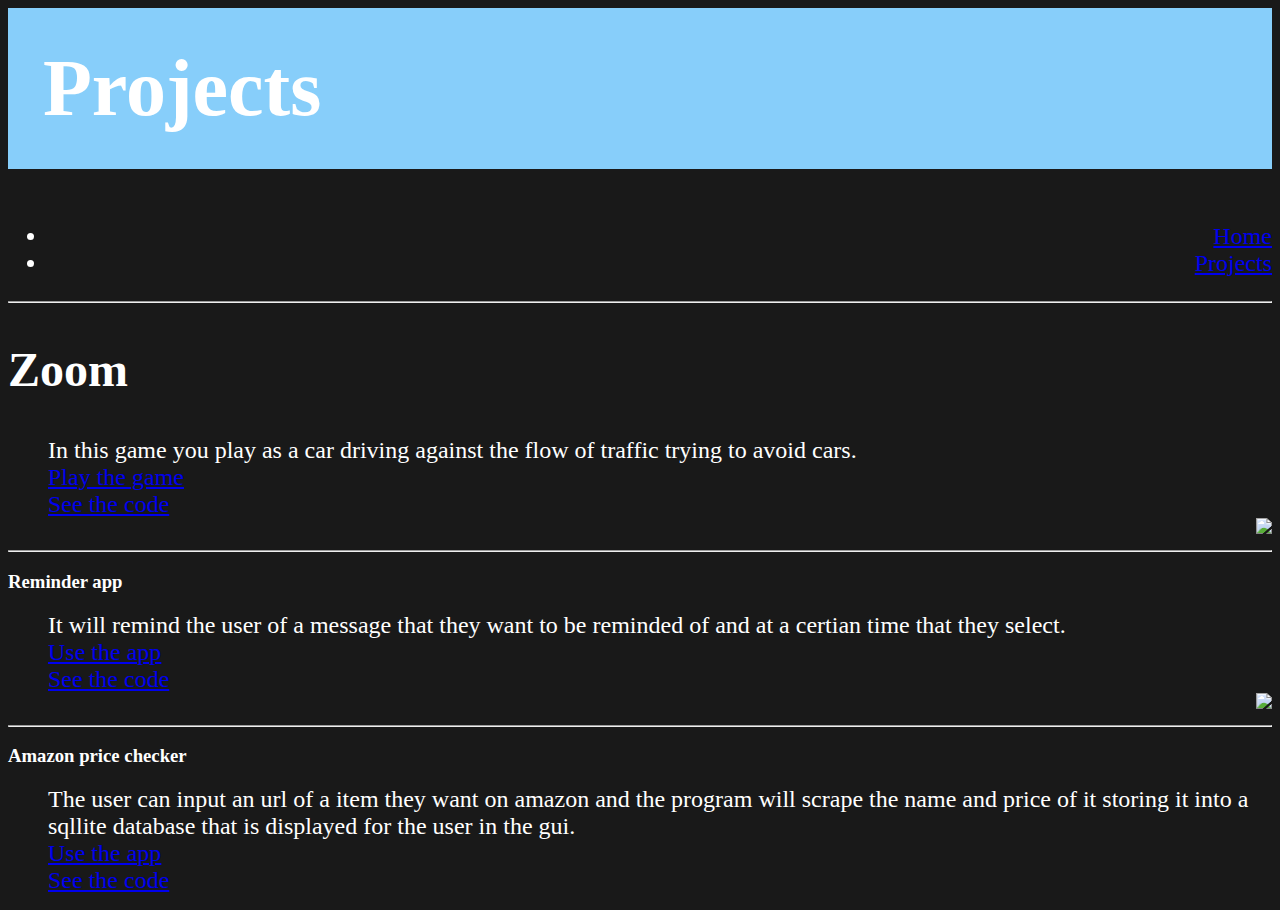
==== games.html @ 250295de "Update games.html" ====
<head>


   <title>David's Website</title>
  <link rel="stylesheet" href="style.css"/>

  </head>
  <body>

    <h1><b>Projects</b></h1>
    <ul align = "right"; style="font-size:1.5em;">
      <li><a href="index.html">Home</a></li>
      <li><a href="games.html">Projects</a></li>

    </ul>
    <hr/>
    <dl>
      <h2><dt>Zoom</dt></h2>
      <dd style="font-size:1.5em;">In this game you play as a car driving against the flow of traffic trying to avoid cars.</dd>
      <dd style="font-size:1.5em;"><a href="https://gego144.itch.io/zoom" target="_blank">Play the game</a></dd>
      <dd style="font-size:1.5em;"><a href="https://github.com/gego144/Zoom/tree/master/scripts.cs" target="_blank">See the code</a></dd>
      <dd align="right"><a href='https://photos.google.com/share/AF1QipN3UnFoBcMRR3l99A3ij6JtPy6RkGHwzSI3zCCdQ91IqtTafHA4dschxoeE3Mj8HQ?key=YzR4Ym5KVDJsRXdqX2xKNUxRTkItUWxweWZHUm9B&source=ctrlq.org'><img src='https://lh3.googleusercontent.com/u6l271cUQ9EyPhdHGmLwJmcqaYoOCF_c-wb5oHZL3lzqaDHLmH8chmSwfhaFtBnTXATeX4K3TtAKcHyYvzVhNAuAlMb6TVOr4nfOG0YTOP3MlRaNxHxH5Urr4tLH9clfKxxzKHh-lg=w2400' /></a></dd>
    </dl>

    <hr/>
    <dl>
      <h3><dt>Reminder app</dt></h3>
      <dd style="font-size:1.5em;">It will remind the user of a message that they want to be reminded of and at a certian time that they select. </dd>
      <dd style="font-size:1.5em;"><a href="https://github.com/gego144/Reminder-app/blob/master/Reminder_app_full_version.exe" target="_blank">Use the app</a></dd>
      <dd style="font-size:1.5em;"><a href="https://github.com/gego144/Reminder-app/blob/master/Full_reminder.py" target="_blank">See the code</a></dd>
      <dd align="right"><a href='https://photos.google.com/share/AF1QipPqKPJlHaWp9LMLW24Dxs6eVTWqJIafgb9ct5nKWGqBrPpr8YdvN653d6Ub_QJmpw?key=T3I2cnNuZ2ZiNS1PQmI1czBqWXdWbXR4MnAwN2RR&source=ctrlq.org'><img src='https://lh3.googleusercontent.com/tcmnwZUSmr0NPAS5Ra11FW4mr19IrS0JXrBrUkTS5NH_O3_tb1rqJLoyxOO9l6cn8G9tZcHBRgK9GzrpznlpTazUm_TR0q79ubiGaGfSebD2hi3Hg9_RZiUZ-iPur-Rk5xru8ju-Ag=w2400' /></a></dd>
     </dl>
     <hr/>

     <dl>
      <h3><b><dt>Amazon price checker</dt></b></h3>
      <dd style="font-size:1.5em;">The user can input an url of a item they want on amazon and the program will scrape the name and price of it storing it into a sqllite database that is displayed for the user in the gui.</dd>
      <dd style="font-size:1.5em;"><a href="#" >Use the app</a></dd>
      <dd style="font-size:1.5em;"><a href="#">See the code</a></dd>

    </dl>


  </body>
---- style.css ----
body{
  color:white;background-color:#191919
}

h1{
  background-color:#87CEFA; padding: 35px; font-size: 5em; font-family: "Crimson Text"; serif; Times; 
}

h2{
  font-size: 3em; font-family: "Crimson Text"; serif; Times; 
}

p {
  font-family: "Work Sans", "Times New Roman", Times, serif;
}

dd {
  font-family: "Work Sans", "Times New Roman", Times, serif;
}
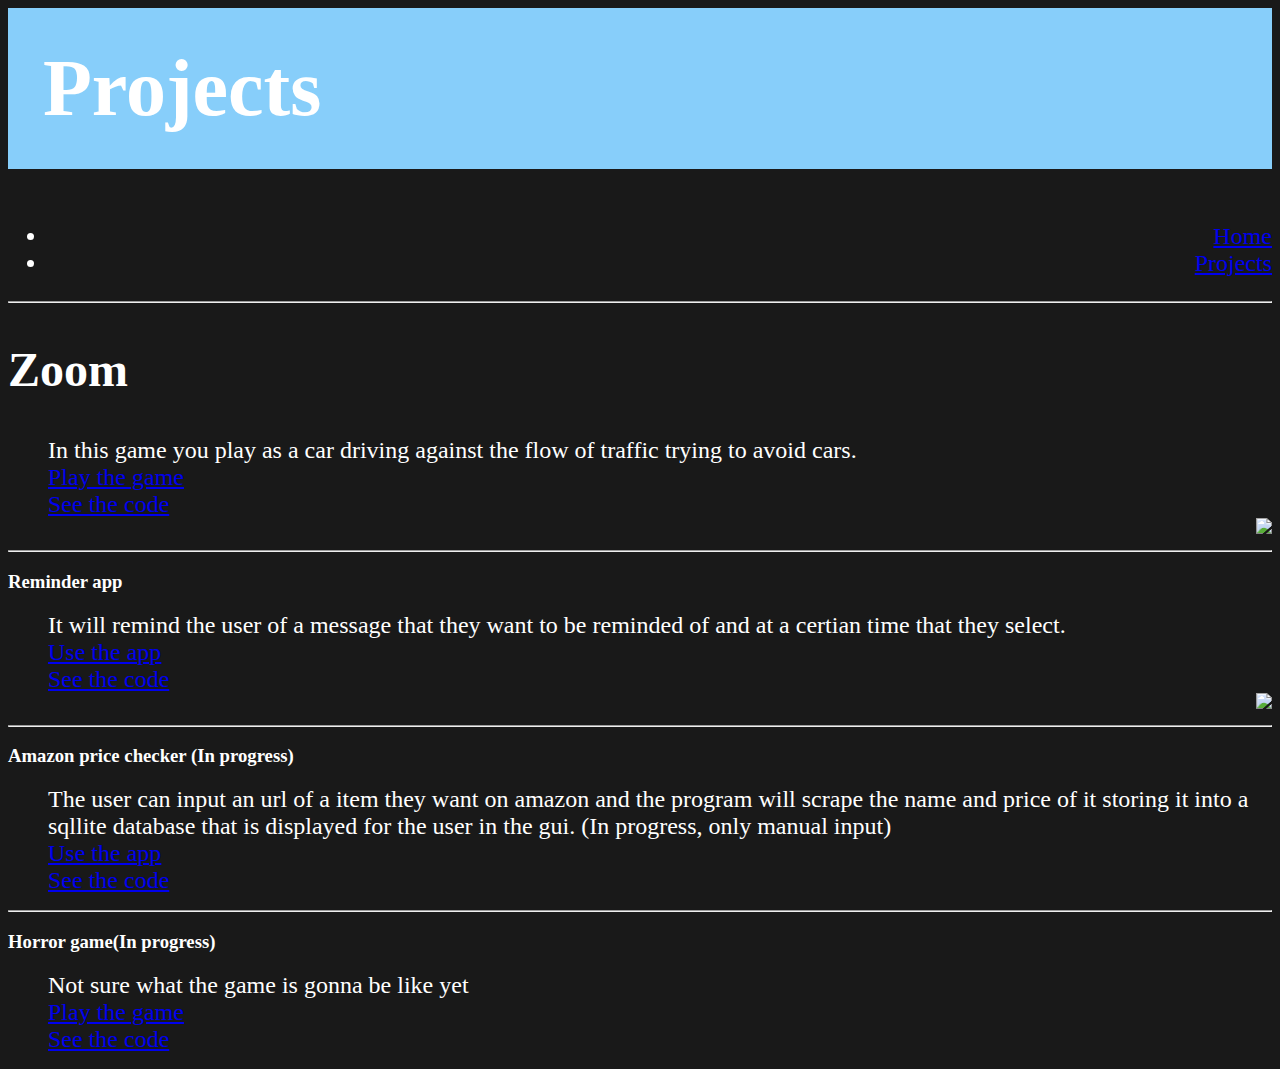
==== commit b1602962: "Update games.html" ====
--- a/games.html
+++ b/games.html
@@ -33,12 +33,22 @@
      <hr/>
 
      <dl>
-      <h3><b><dt>Amazon price checker</dt></b></h3>
-      <dd style="font-size:1.5em;">The user can input an url of a item they want on amazon and the program will scrape the name and price of it storing it into a sqllite database that is displayed for the user in the gui.</dd>
+      <h3><b><dt>Amazon price checker (In progress)</dt></b></h3>
+      <dd style="font-size:1.5em;">The user can input an url of a item they want on amazon and the program will scrape the name and price of it storing it into a sqllite database that is displayed for the user in the gui. (In progress, only manual input)</dd>
       <dd style="font-size:1.5em;"><a href="#" >Use the app</a></dd>
+      <dd style="font-size:1.5em;"><a href="https://github.com/gego144/Amazon-price-checker" target="_blank">See the code</a></dd>
+
+    </dl>
+   <hr/>
+     
+     <dl>
+      <h3><b><dt>Horror game(In progress)</dt></b></h3>
+      <dd style="font-size:1.5em;">Not sure what the game is gonna be like yet</dd>
+      <dd style="font-size:1.5em;"><a href="#" >Play the game</a></dd>
       <dd style="font-size:1.5em;"><a href="#">See the code</a></dd>
 
     </dl>
 
+     
 
   </body>
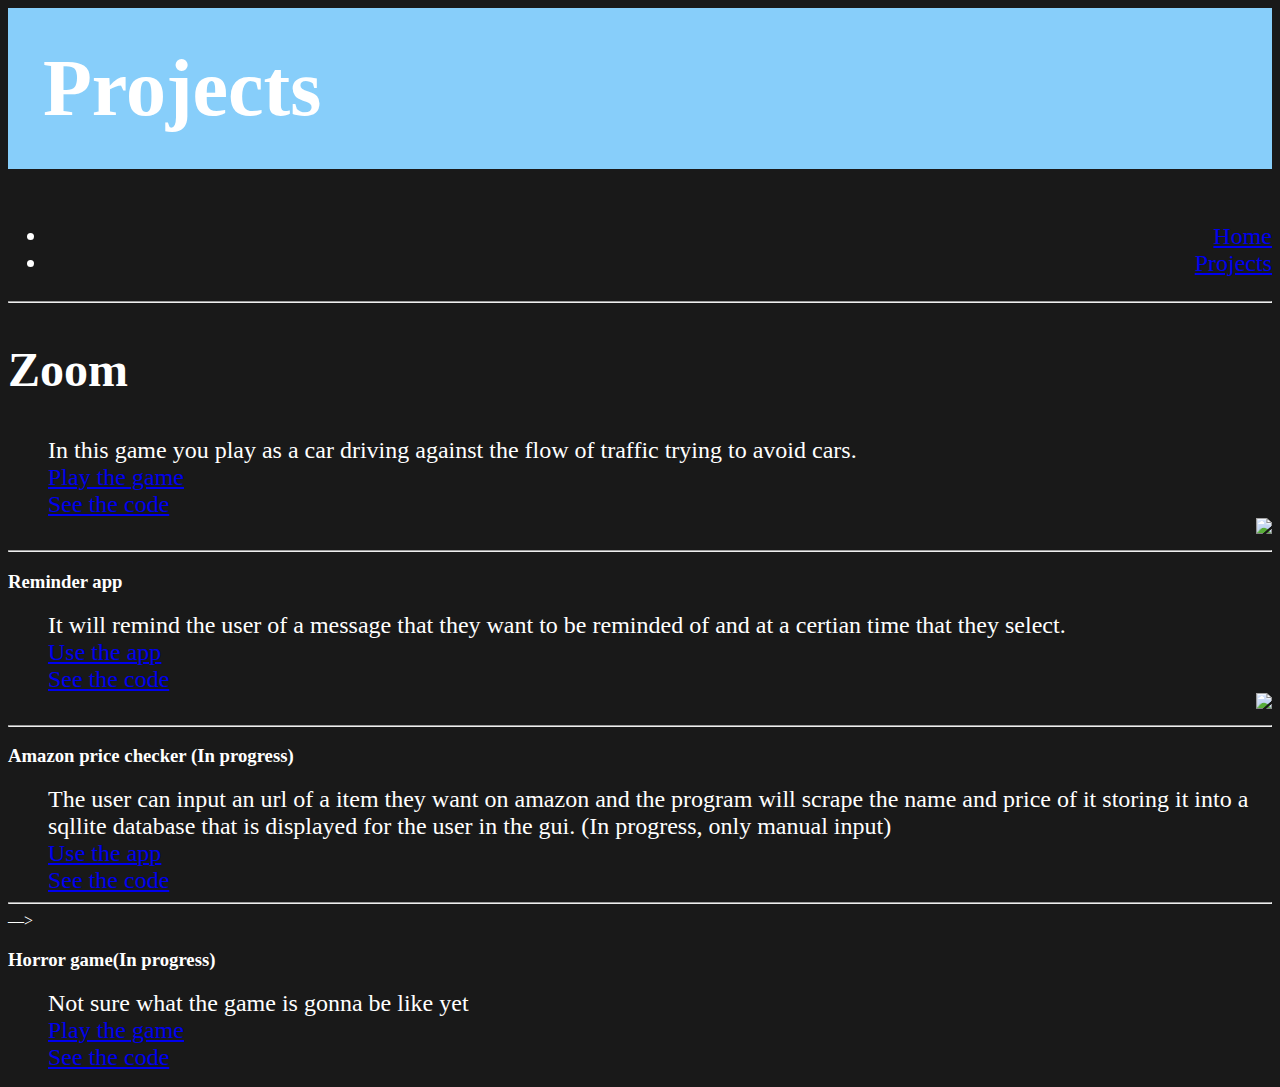
==== commit f4c5d04d: "Update games.html" ====
--- a/games.html
+++ b/games.html
@@ -31,16 +31,15 @@
       <dd align="right"><a href='https://photos.google.com/share/AF1QipPqKPJlHaWp9LMLW24Dxs6eVTWqJIafgb9ct5nKWGqBrPpr8YdvN653d6Ub_QJmpw?key=T3I2cnNuZ2ZiNS1PQmI1czBqWXdWbXR4MnAwN2RR&source=ctrlq.org'><img src='https://lh3.googleusercontent.com/tcmnwZUSmr0NPAS5Ra11FW4mr19IrS0JXrBrUkTS5NH_O3_tb1rqJLoyxOO9l6cn8G9tZcHBRgK9GzrpznlpTazUm_TR0q79ubiGaGfSebD2hi3Hg9_RZiUZ-iPur-Rk5xru8ju-Ag=w2400' /></a></dd>
      </dl>
      <hr/>
-
+<! ––
      <dl>
       <h3><b><dt>Amazon price checker (In progress)</dt></b></h3>
       <dd style="font-size:1.5em;">The user can input an url of a item they want on amazon and the program will scrape the name and price of it storing it into a sqllite database that is displayed for the user in the gui. (In progress, only manual input)</dd>
       <dd style="font-size:1.5em;"><a href="#" >Use the app</a></dd>
       <dd style="font-size:1.5em;"><a href="https://github.com/gego144/Amazon-price-checker" target="_blank">See the code</a></dd>
-
     </dl>
    <hr/>
-     
+––>
      <dl>
       <h3><b><dt>Horror game(In progress)</dt></b></h3>
       <dd style="font-size:1.5em;">Not sure what the game is gonna be like yet</dd>
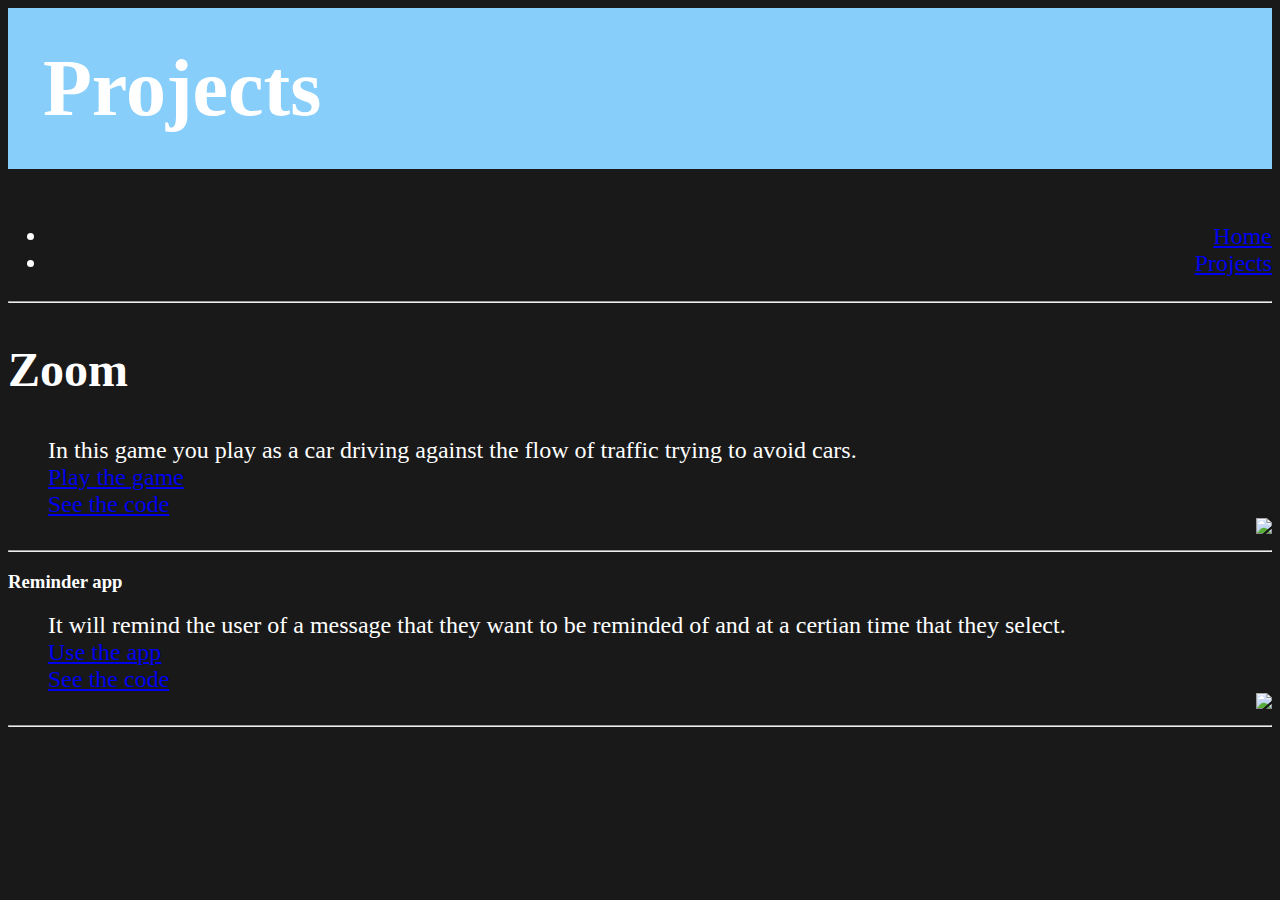
==== commit de1af0e1: "Update games.html" ====
--- a/games.html
+++ b/games.html
@@ -31,15 +31,19 @@
       <dd align="right"><a href='https://photos.google.com/share/AF1QipPqKPJlHaWp9LMLW24Dxs6eVTWqJIafgb9ct5nKWGqBrPpr8YdvN653d6Ub_QJmpw?key=T3I2cnNuZ2ZiNS1PQmI1czBqWXdWbXR4MnAwN2RR&source=ctrlq.org'><img src='https://lh3.googleusercontent.com/tcmnwZUSmr0NPAS5Ra11FW4mr19IrS0JXrBrUkTS5NH_O3_tb1rqJLoyxOO9l6cn8G9tZcHBRgK9GzrpznlpTazUm_TR0q79ubiGaGfSebD2hi3Hg9_RZiUZ-iPur-Rk5xru8ju-Ag=w2400' /></a></dd>
      </dl>
      <hr/>
-<! ––
-     <dl>
+     
+<!--
+
+    <dl>
       <h3><b><dt>Amazon price checker (In progress)</dt></b></h3>
       <dd style="font-size:1.5em;">The user can input an url of a item they want on amazon and the program will scrape the name and price of it storing it into a sqllite database that is displayed for the user in the gui. (In progress, only manual input)</dd>
       <dd style="font-size:1.5em;"><a href="#" >Use the app</a></dd>
       <dd style="font-size:1.5em;"><a href="https://github.com/gego144/Amazon-price-checker" target="_blank">See the code</a></dd>
     </dl>
    <hr/>
+
 ––>
+     
      <dl>
       <h3><b><dt>Horror game(In progress)</dt></b></h3>
       <dd style="font-size:1.5em;">Not sure what the game is gonna be like yet</dd>
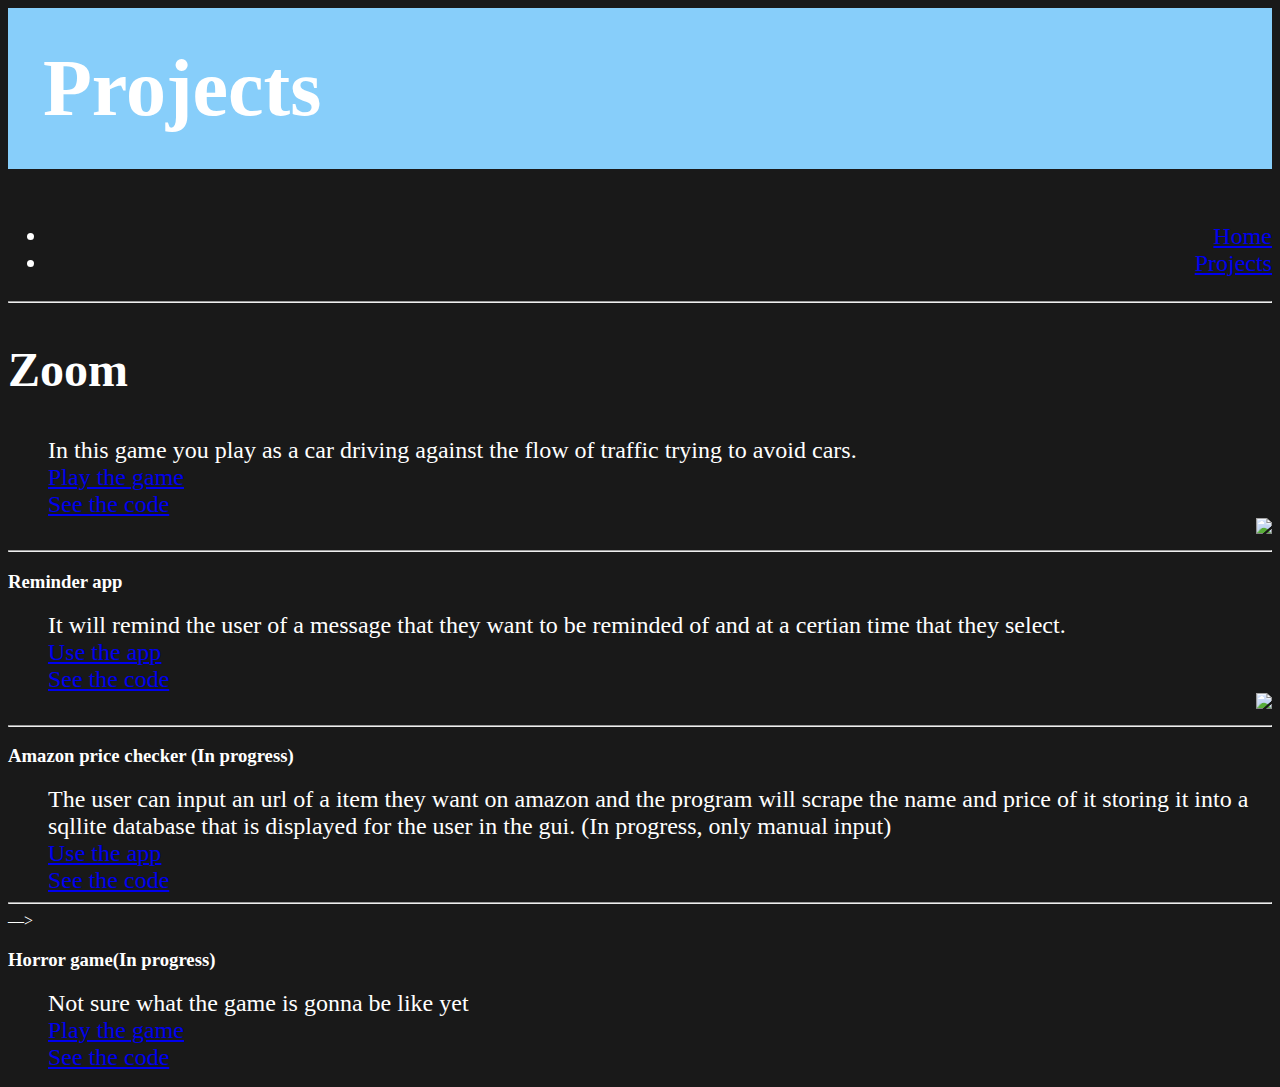
==== commit 4ee1f74c: "Update games.html" ====
--- a/games.html
+++ b/games.html
@@ -32,8 +32,7 @@
      </dl>
      <hr/>
      
-<!--
-
+<! --
     <dl>
       <h3><b><dt>Amazon price checker (In progress)</dt></b></h3>
       <dd style="font-size:1.5em;">The user can input an url of a item they want on amazon and the program will scrape the name and price of it storing it into a sqllite database that is displayed for the user in the gui. (In progress, only manual input)</dd>
@@ -41,7 +40,6 @@
       <dd style="font-size:1.5em;"><a href="https://github.com/gego144/Amazon-price-checker" target="_blank">See the code</a></dd>
     </dl>
    <hr/>
-
 ––>
      
      <dl>
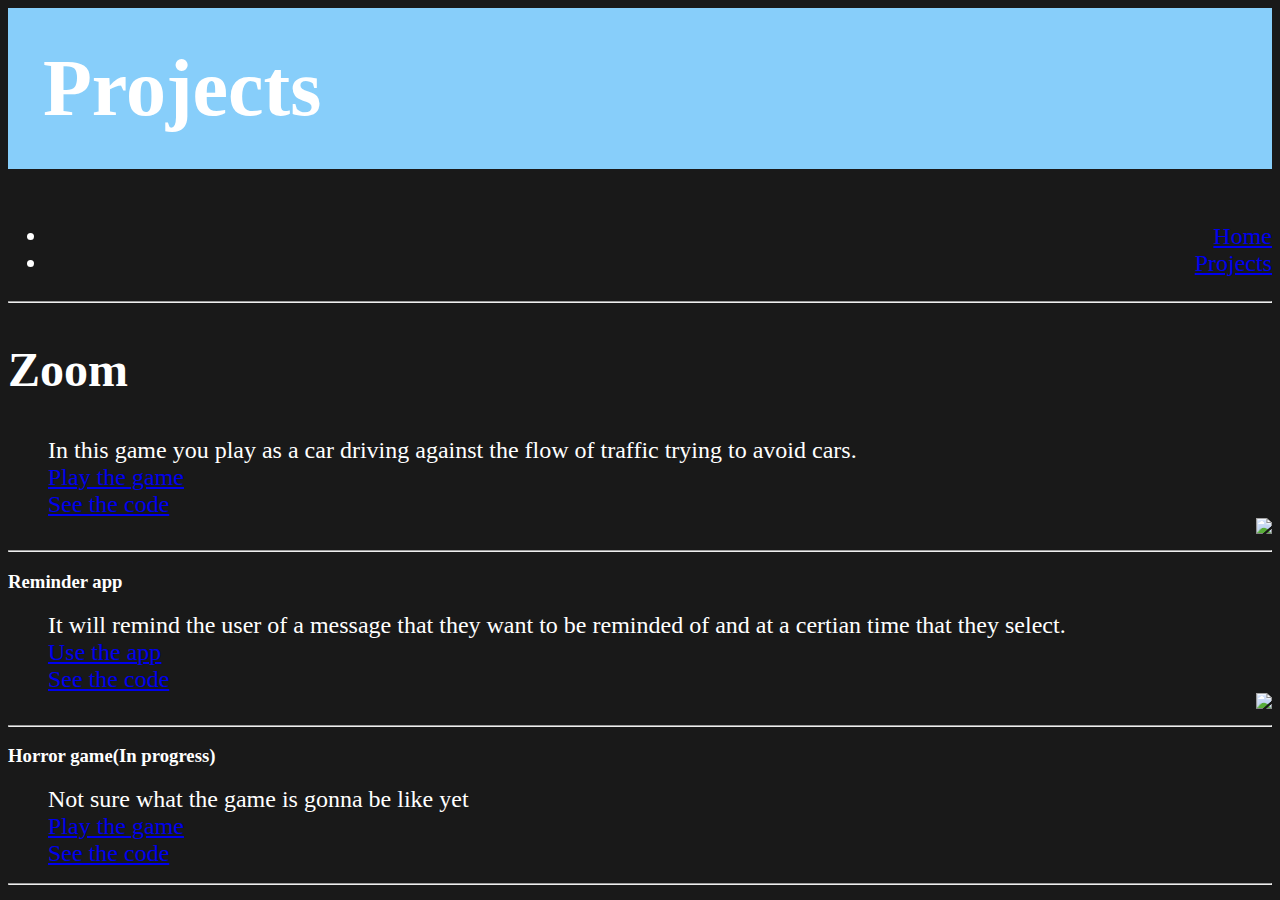
==== commit 8c090a3c: "Update games.html" ====
--- a/games.html
+++ b/games.html
@@ -32,23 +32,27 @@
      </dl>
      <hr/>
      
-<! --
+     <dl>
+      <h3><b><dt>Horror game(In progress)</dt></b></h3>
+      <dd style="font-size:1.5em;">Not sure what the game is gonna be like yet</dd>
+      <dd style="font-size:1.5em;"><a href="#" >Play the game</a></dd>
+      <dd style="font-size:1.5em;"><a href="#">See the code</a></dd>
+
+     </dl>
+     <hr/>
+<!--
+     
     <dl>
       <h3><b><dt>Amazon price checker (In progress)</dt></b></h3>
       <dd style="font-size:1.5em;">The user can input an url of a item they want on amazon and the program will scrape the name and price of it storing it into a sqllite database that is displayed for the user in the gui. (In progress, only manual input)</dd>
       <dd style="font-size:1.5em;"><a href="#" >Use the app</a></dd>
       <dd style="font-size:1.5em;"><a href="https://github.com/gego144/Amazon-price-checker" target="_blank">See the code</a></dd>
     </dl>
-   <hr/>
+    <hr/>
+     
 ––>
      
-     <dl>
-      <h3><b><dt>Horror game(In progress)</dt></b></h3>
-      <dd style="font-size:1.5em;">Not sure what the game is gonna be like yet</dd>
-      <dd style="font-size:1.5em;"><a href="#" >Play the game</a></dd>
-      <dd style="font-size:1.5em;"><a href="#">See the code</a></dd>
-
-    </dl>
+     
 
      
 
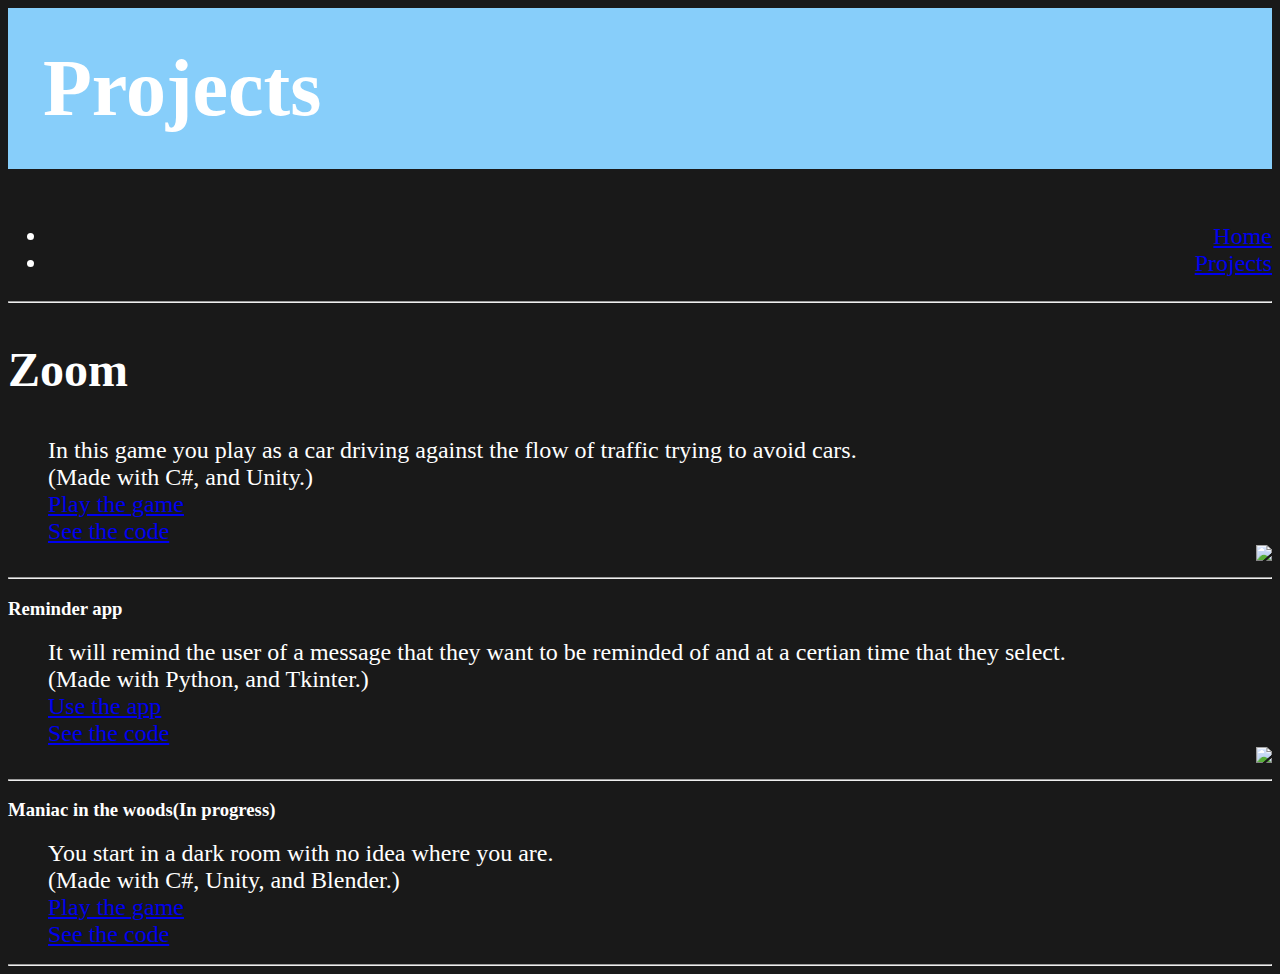
==== commit 0409f6ed: "Update games.html" ====
--- a/games.html
+++ b/games.html
@@ -17,6 +17,7 @@
     <dl>
       <h2><dt>Zoom</dt></h2>
       <dd style="font-size:1.5em;">In this game you play as a car driving against the flow of traffic trying to avoid cars.</dd>
+      <dd style="font-size:1.5em;">(Made with C#, and Unity.)</dd>
       <dd style="font-size:1.5em;"><a href="https://gego144.itch.io/zoom" target="_blank">Play the game</a></dd>
       <dd style="font-size:1.5em;"><a href="https://github.com/gego144/Zoom/tree/master/scripts.cs" target="_blank">See the code</a></dd>
       <dd align="right"><a href='https://photos.google.com/share/AF1QipN3UnFoBcMRR3l99A3ij6JtPy6RkGHwzSI3zCCdQ91IqtTafHA4dschxoeE3Mj8HQ?key=YzR4Ym5KVDJsRXdqX2xKNUxRTkItUWxweWZHUm9B&source=ctrlq.org'><img src='https://lh3.googleusercontent.com/u6l271cUQ9EyPhdHGmLwJmcqaYoOCF_c-wb5oHZL3lzqaDHLmH8chmSwfhaFtBnTXATeX4K3TtAKcHyYvzVhNAuAlMb6TVOr4nfOG0YTOP3MlRaNxHxH5Urr4tLH9clfKxxzKHh-lg=w2400' /></a></dd>
@@ -26,6 +27,7 @@
     <dl>
       <h3><dt>Reminder app</dt></h3>
       <dd style="font-size:1.5em;">It will remind the user of a message that they want to be reminded of and at a certian time that they select. </dd>
+      <dd style="font-size:1.5em;">(Made with Python, and Tkinter.)</dd>
       <dd style="font-size:1.5em;"><a href="https://github.com/gego144/Reminder-app/blob/master/Reminder_app_full_version.exe" target="_blank">Use the app</a></dd>
       <dd style="font-size:1.5em;"><a href="https://github.com/gego144/Reminder-app/blob/master/Full_reminder.py" target="_blank">See the code</a></dd>
       <dd align="right"><a href='https://photos.google.com/share/AF1QipPqKPJlHaWp9LMLW24Dxs6eVTWqJIafgb9ct5nKWGqBrPpr8YdvN653d6Ub_QJmpw?key=T3I2cnNuZ2ZiNS1PQmI1czBqWXdWbXR4MnAwN2RR&source=ctrlq.org'><img src='https://lh3.googleusercontent.com/tcmnwZUSmr0NPAS5Ra11FW4mr19IrS0JXrBrUkTS5NH_O3_tb1rqJLoyxOO9l6cn8G9tZcHBRgK9GzrpznlpTazUm_TR0q79ubiGaGfSebD2hi3Hg9_RZiUZ-iPur-Rk5xru8ju-Ag=w2400' /></a></dd>
@@ -33,8 +35,9 @@
      <hr/>
      
      <dl>
-      <h3><b><dt>Horror game(In progress)</dt></b></h3>
-      <dd style="font-size:1.5em;">Not sure what the game is gonna be like yet</dd>
+      <h3><b><dt>Maniac in the woods(In progress)</dt></b></h3>
+      <dd style="font-size:1.5em;">You start in a dark room with no  idea where you are.</dd>
+      <dd style="font-size:1.5em;">(Made with C#, Unity, and Blender.)</dd>
       <dd style="font-size:1.5em;"><a href="#" >Play the game</a></dd>
       <dd style="font-size:1.5em;"><a href="#">See the code</a></dd>
 
